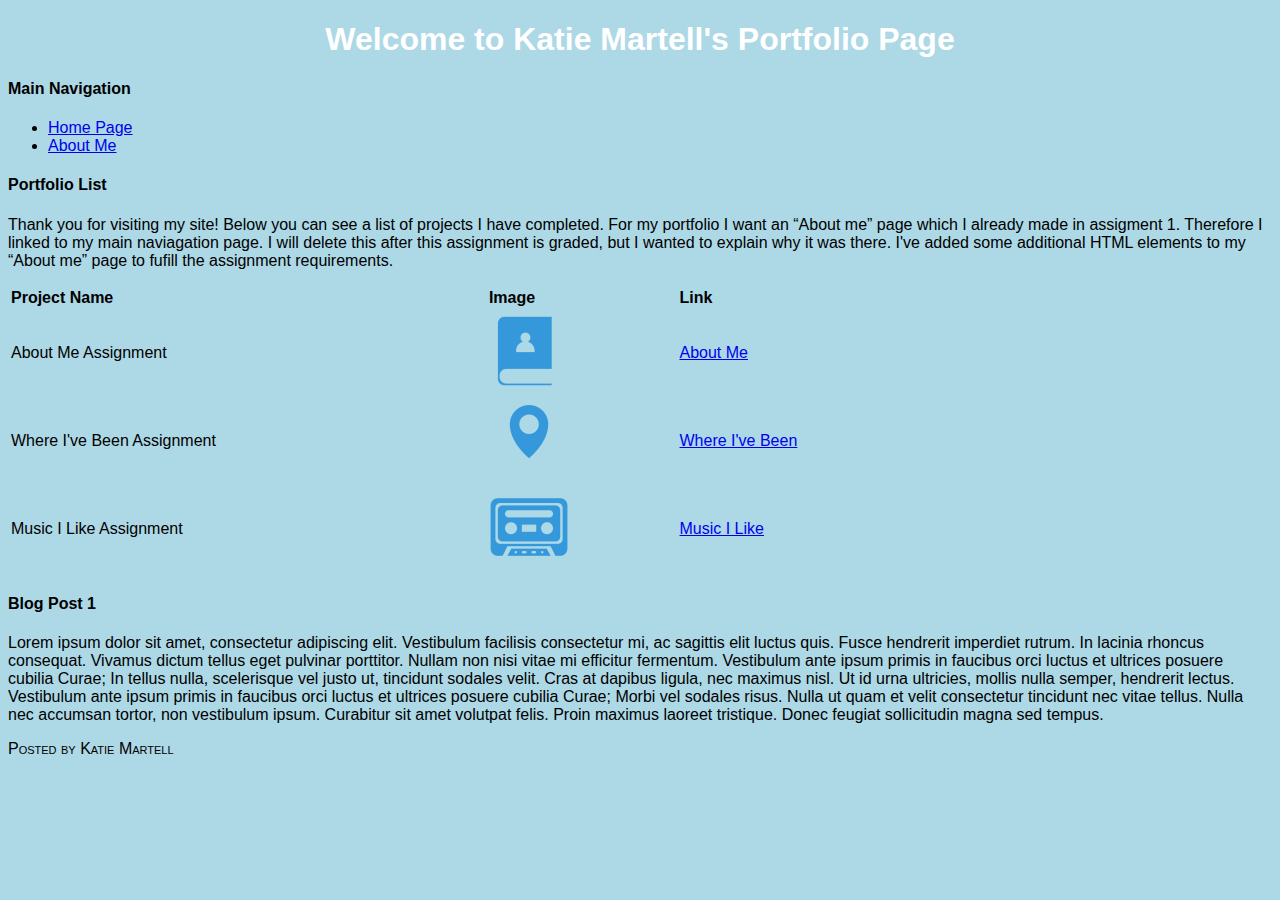
==== index.html @ 6d2691a0 "modified about-me and index and added styles folder" ====
<!DOCTYPE html>
<html lang="en">
  <head>
    <meta charset="utf-8">
    <title>Home Page</title>
    <link rel="stylesheet" type="text/css" href="styles/styles.css">
  </head>
  <body>
      <header>
        <h1>Welcome to Katie Martell's Portfolio Page</h1>
      </header>
    <section>
      <h4>Main Navigation</h4>
      <nav class="global-nav">
        <ul>
          <li><a href="#">Home Page</a></li>
          <li><a href="about-me.html">About Me</a></li>
        </ul>
      </nav>
    </section>
    <section>
      <h4>Portfolio List</h4>
      <p>Thank you for visiting my site! Below you can see a list of projects I have completed. For my portfolio I want an <q>About me</q> page which I already made in assigment 1. Therefore I linked to my main naviagation page. I will delete this after this assignment is graded, but I wanted to explain why it was there. I've added some additional HTML elements to my <q>About me</q> page to fufill the assignment requirements.</p>
      <table>
        <tr>
          <th>Project Name</th>
          <th>Image</th>
          <th>Link</th>
        </tr>
        <tr>
          <td>About Me Assignment</td>
          <td><img src="images/person-icon.png" alt="A blue icon with the shape of a person inside"></td>
          <td><a href="about-me.html">About Me</a></td>
        </tr>
        <tr>
          <td>Where I've Been Assignment</td>
          <td><img src="images/places-icon.png" alt="A blue icon with the shape of location marker inside"></td>
          <td><a href="#">Where I've Been</a></td>
        </tr>
        <tr>
          <td>Music I Like Assignment</td>
          <td><img src="images/music-icon.png" alt="A blue icon with the shape of a cassette tape inside"></td>
          <td><a href="#">Music I Like</a></td>
        </tr>
      </table>
    </section>

    <article>
      <h4>Blog Post 1</h4>
      <p>Lorem ipsum dolor sit amet, consectetur adipiscing elit. Vestibulum facilisis consectetur mi, ac sagittis elit luctus quis. Fusce hendrerit imperdiet rutrum. In lacinia rhoncus consequat. Vivamus dictum tellus eget pulvinar porttitor. Nullam non nisi vitae mi efficitur fermentum. Vestibulum ante ipsum primis in faucibus orci luctus et ultrices posuere cubilia Curae; In tellus nulla, scelerisque vel justo ut, tincidunt sodales velit. Cras at dapibus ligula, nec maximus nisl. Ut id urna ultricies, mollis nulla semper, hendrerit lectus. Vestibulum ante ipsum primis in faucibus orci luctus et ultrices posuere cubilia Curae; Morbi vel sodales risus. Nulla ut quam et velit consectetur tincidunt nec vitae tellus. Nulla nec accumsan tortor, non vestibulum ipsum. Curabitur sit amet volutpat felis. Proin maximus laoreet tristique. Donec feugiat sollicitudin magna sed tempus.</p>
    </article>
    <footer>
      <p>Posted by Katie Martell</p>
    </footer>
  </body>
  </html>
---- styles/styles.css ----
body {
  background-color: lightblue;
  font-family: helvetica;
}
h1 {
  color: white;
  text-align: center;
}
table {
  width:75%;
  text-align:left;
}
table td img {
  height: 80px;
  width: 80px;
}
h3 {
  font-style: italic;
}
footer p {
  font-variant: small-caps;
}
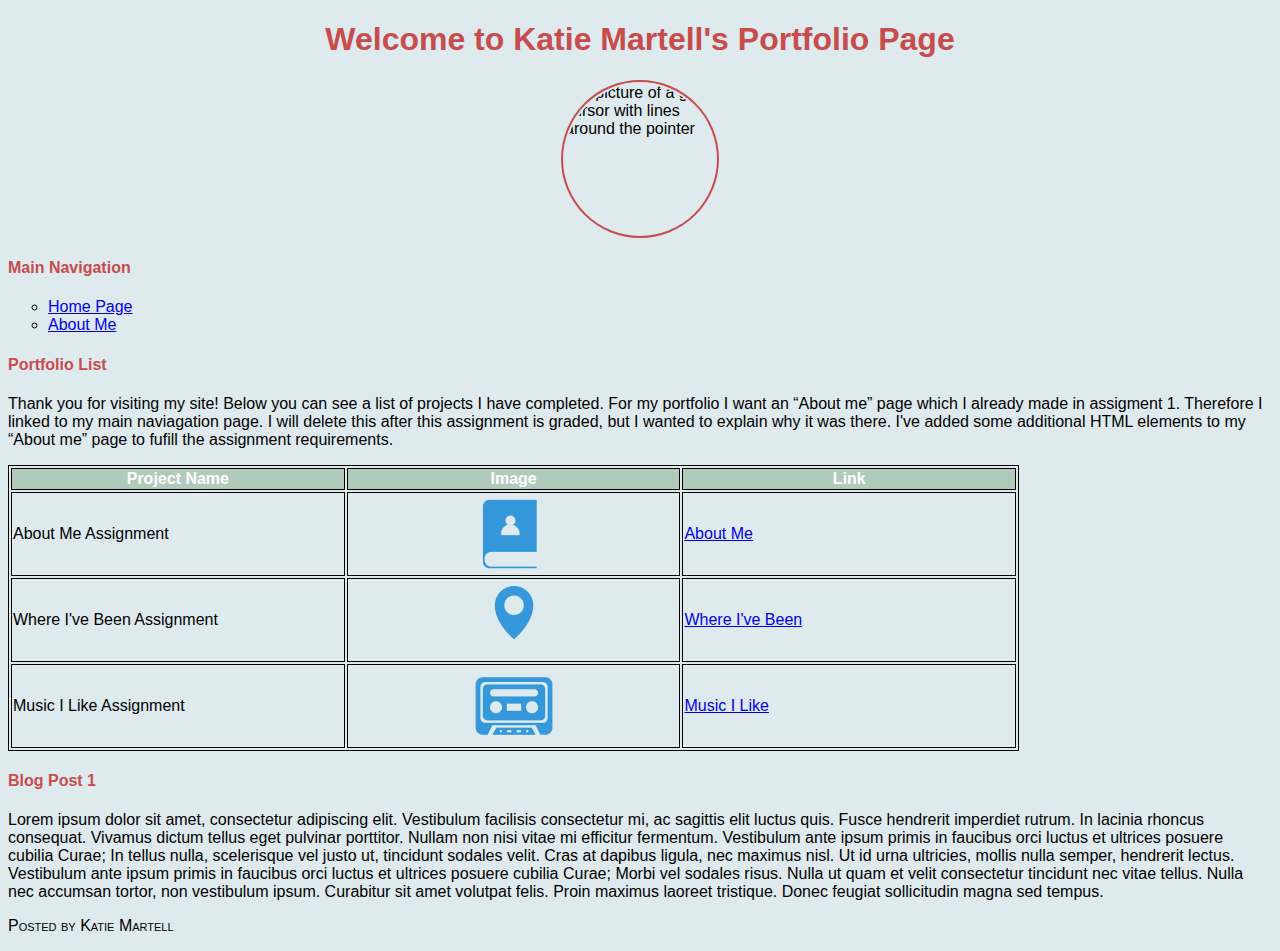
==== commit fc03d8f5: "added profile photo and home page image and edited about me and home pages" ====
--- a/index.html
+++ b/index.html
@@ -8,6 +8,7 @@
   <body>
       <header>
         <h1>Welcome to Katie Martell's Portfolio Page</h1>
+        <img id="home-page-pic" src="https://cdn.pixabay.com/photo/2017/03/08/14/20/flat-2126879_1280.png" alt="A picture of a gray cursor with lines around the pointer">
       </header>
     <section>
       <h4>Main Navigation</h4>
@@ -29,17 +30,17 @@
         </tr>
         <tr>
           <td>About Me Assignment</td>
-          <td><img src="images/person-icon.png" alt="A blue icon with the shape of a person inside"></td>
+          <td><img class="icon-pic" src="images/person-icon.png" alt="A blue icon with the shape of a person inside"></td>
           <td><a href="about-me.html">About Me</a></td>
         </tr>
         <tr>
           <td>Where I've Been Assignment</td>
-          <td><img src="images/places-icon.png" alt="A blue icon with the shape of location marker inside"></td>
+          <td><img class="icon-pic" src="images/places-icon.png" alt="A blue icon with the shape of location marker inside"></td>
           <td><a href="#">Where I've Been</a></td>
         </tr>
         <tr>
           <td>Music I Like Assignment</td>
-          <td><img src="images/music-icon.png" alt="A blue icon with the shape of a cassette tape inside"></td>
+          <td><img class="icon-pic" src="images/music-icon.png" alt="A blue icon with the shape of a cassette tape inside"></td>
           <td><a href="#">Music I Like</a></td>
         </tr>
       </table>
--- a/styles/styles.css
+++ b/styles/styles.css
@@ -1,22 +1,66 @@
 body {
-  background-color: lightblue;
+  background-color: #deeaee;
   font-family: helvetica;
 }
 h1 {
+  color: #c94c4c;
+  text-align: center;
+}
+table, th, td {
+  table-layout: fixed;
+  width:80%;
+  text-align:left;
+  border: 1px solid black;
+}
+td {
+  width: 50%;
+}
+tr:hover {
+  background-color:  #e8b0b0;
+}
+th {
+  background-color: #b1cbbb;
   color: white;
   text-align: center;
-}
-table {
-  width:75%;
-  text-align:left;
 }
 table td img {
   height: 80px;
   width: 80px;
 }
+ul {
+  list-style-type: circle;
+}
 h3 {
   font-style: italic;
+}
+h4 {
+  color: #c94c4c;
 }
 footer p {
   font-variant: small-caps;
 }
+#personal-photo {
+  height: 250px;
+  width: 250px;
+  border-radius: 50%;
+  display: block;
+  margin-left: auto;
+  margin-right: auto;
+  padding:2px;
+  border:2px solid #c94c4c;
+}
+.icon-pic{
+  display: block;
+  margin-left: auto;
+  margin-right: auto;
+}
+#home-page-pic{
+  height: 150px;
+  width: 150px;
+  border-radius: 50%;
+  display: block;
+  margin-left: auto;
+  margin-right: auto;
+  padding:2px;
+  border:2px solid #c94c4c;
+}
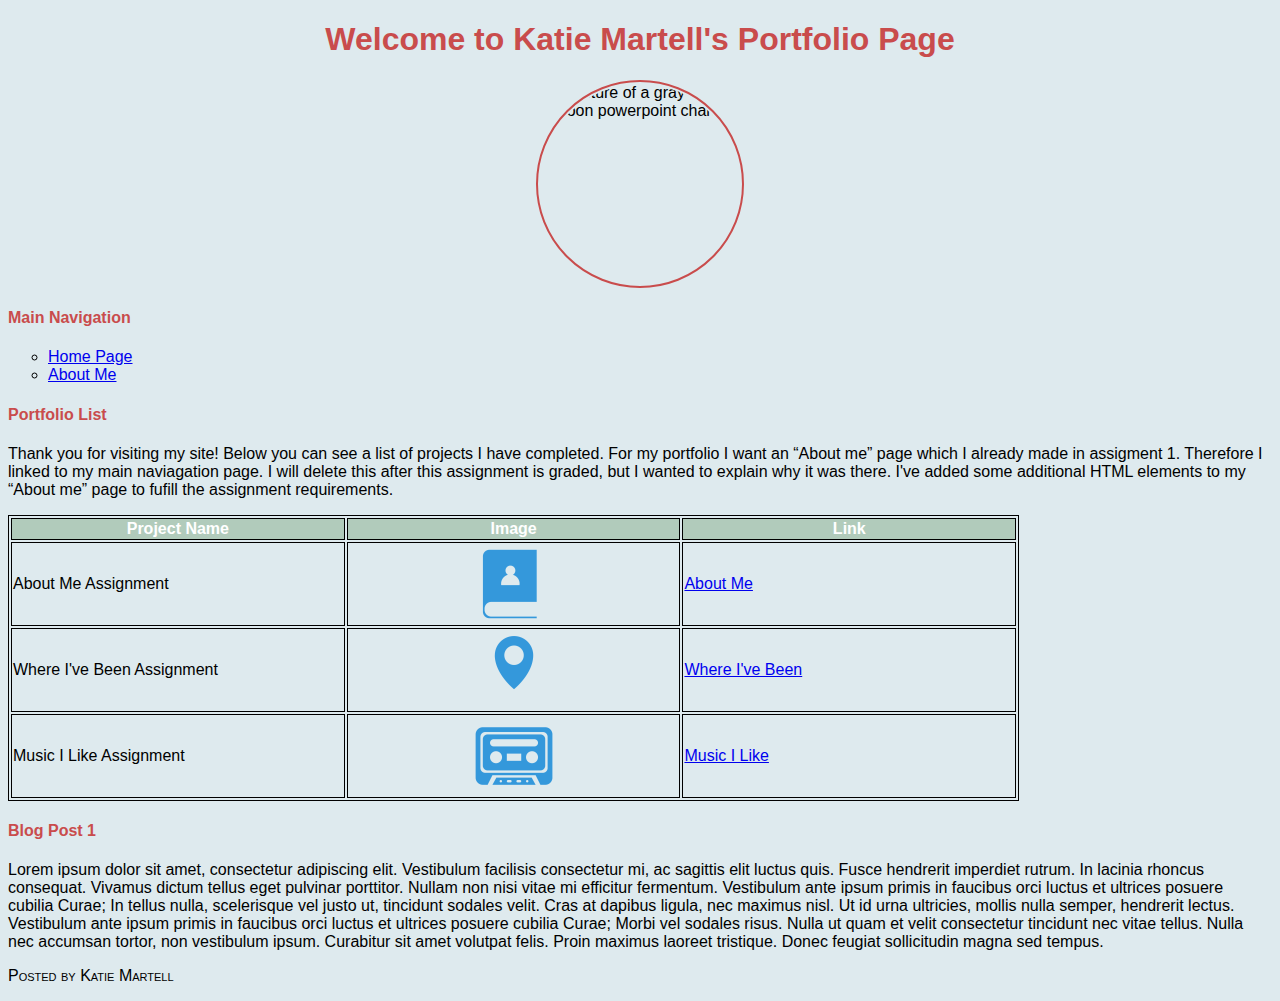
==== commit 436a2a2b: "edited index and about me pages" ====
--- a/index.html
+++ b/index.html
@@ -8,7 +8,7 @@
   <body>
       <header>
         <h1>Welcome to Katie Martell's Portfolio Page</h1>
-        <img id="home-page-pic" src="https://cdn.pixabay.com/photo/2017/03/08/14/20/flat-2126879_1280.png" alt="A picture of a gray cursor with lines around the pointer">
+        <img id="home-page-pic" src="https://cdn.pixabay.com/photo/2017/03/08/14/20/flat-2126876_1280.png" alt="A picture of a gray cartoon powerpoint chart">
       </header>
     <section>
       <h4>Main Navigation</h4>
--- a/styles/styles.css
+++ b/styles/styles.css
@@ -40,8 +40,8 @@
   font-variant: small-caps;
 }
 #personal-photo {
-  height: 250px;
-  width: 250px;
+  height: 200px;
+  width: 200px;
   border-radius: 50%;
   display: block;
   margin-left: auto;
@@ -55,8 +55,8 @@
   margin-right: auto;
 }
 #home-page-pic{
-  height: 150px;
-  width: 150px;
+  height: 200px;
+  width: 200px;
   border-radius: 50%;
   display: block;
   margin-left: auto;
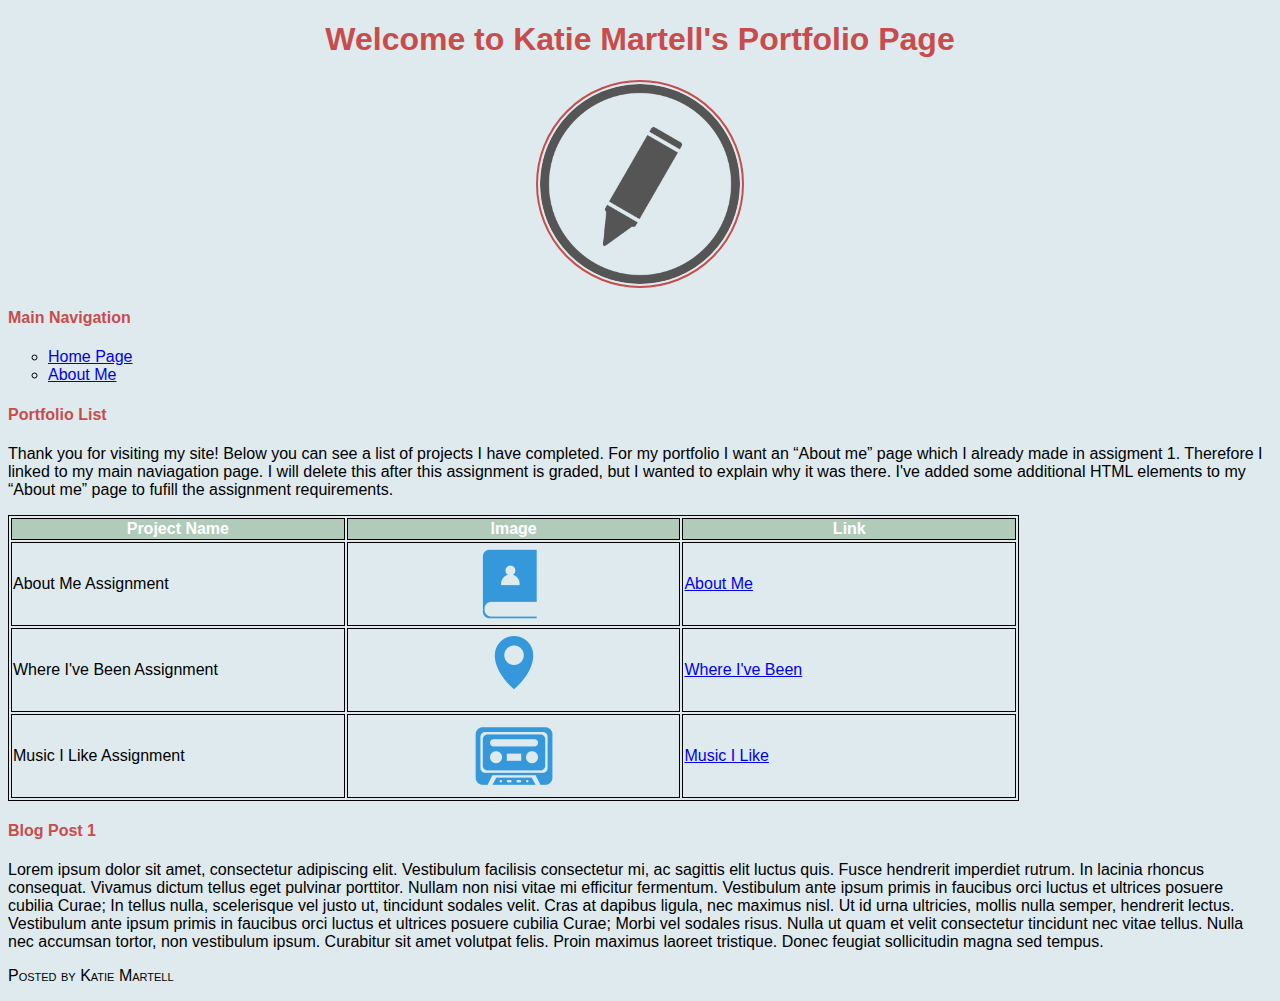
==== commit a7d17ed2: "updated home page icon photo and updated alt text for it" ====
--- a/index.html
+++ b/index.html
@@ -8,7 +8,7 @@
   <body>
       <header>
         <h1>Welcome to Katie Martell's Portfolio Page</h1>
-        <img id="home-page-pic" src="https://cdn.pixabay.com/photo/2017/03/08/14/20/flat-2126876_1280.png" alt="A picture of a gray cartoon powerpoint chart">
+        <img id="home-page-pic" src="images/pencil.png" alt="A picture of a gray cartoon pencil.">
       </header>
     <section>
       <h4>Main Navigation</h4>
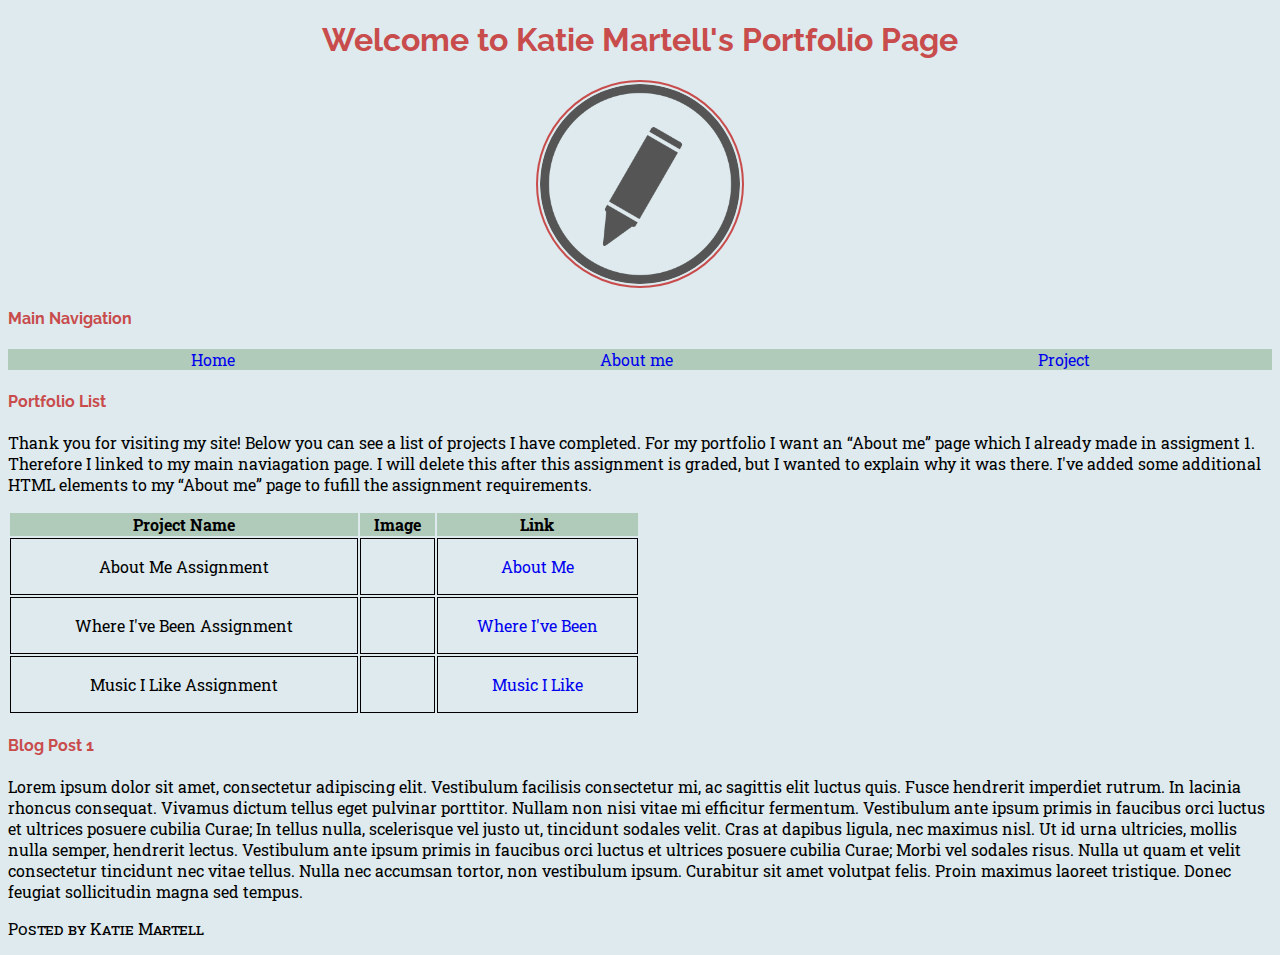
==== commit 49182560: "made changes by adding google fonts, font awesome, and flex box" ====
--- a/index.html
+++ b/index.html
@@ -1,57 +1,61 @@
 <!DOCTYPE html>
 <html lang="en">
-  <head>
-    <meta charset="utf-8">
-    <title>Home Page</title>
-    <link rel="stylesheet" type="text/css" href="styles/styles.css">
-  </head>
-  <body>
-      <header>
-        <h1>Welcome to Katie Martell's Portfolio Page</h1>
-        <img id="home-page-pic" src="images/pencil.png" alt="A picture of a gray cartoon pencil.">
-      </header>
-    <section>
-      <h4>Main Navigation</h4>
-      <nav class="global-nav">
-        <ul>
-          <li><a href="#">Home Page</a></li>
-          <li><a href="about-me.html">About Me</a></li>
-        </ul>
-      </nav>
-    </section>
-    <section>
-      <h4>Portfolio List</h4>
-      <p>Thank you for visiting my site! Below you can see a list of projects I have completed. For my portfolio I want an <q>About me</q> page which I already made in assigment 1. Therefore I linked to my main naviagation page. I will delete this after this assignment is graded, but I wanted to explain why it was there. I've added some additional HTML elements to my <q>About me</q> page to fufill the assignment requirements.</p>
-      <table>
-        <tr>
-          <th>Project Name</th>
-          <th>Image</th>
-          <th>Link</th>
-        </tr>
-        <tr>
-          <td>About Me Assignment</td>
-          <td><img class="icon-pic" src="images/person-icon.png" alt="A blue icon with the shape of a person inside"></td>
-          <td><a href="about-me.html">About Me</a></td>
-        </tr>
-        <tr>
-          <td>Where I've Been Assignment</td>
-          <td><img class="icon-pic" src="images/places-icon.png" alt="A blue icon with the shape of location marker inside"></td>
-          <td><a href="#">Where I've Been</a></td>
-        </tr>
-        <tr>
-          <td>Music I Like Assignment</td>
-          <td><img class="icon-pic" src="images/music-icon.png" alt="A blue icon with the shape of a cassette tape inside"></td>
-          <td><a href="#">Music I Like</a></td>
-        </tr>
-      </table>
-    </section>
+<head>
+  <meta charset="utf-8">
+  <title>Home Page</title>
+  <link rel="stylesheet" type="text/css" href="styles/styles.css">
+  <link href="https://fonts.googleapis.com/css?family=Raleway|Roboto+Slab" rel="stylesheet">
+  <link rel="stylesheet" href="https://use.fontawesome.com/releases/v5.7.1/css/all.css" integrity="sha384-fnmOCqbTlWIlj8LyTjo7mOUStjsKC4pOpQbqyi7RrhN7udi9RwhKkMHpvLbHG9Sr" crossorigin="anonymous">
+</head>
+<body>
+  <header>
+    <h1>Welcome to Katie Martell's Portfolio Page</h1>
+    <img id="home-page-pic" src="images/pencil.png" alt="A picture of a gray cartoon pencil.">
+  </header>
+  <section>
+    <h4>Main Navigation</h4>
+    <div class="flex-container">
+      <div class="nav-box"><a class="header-link" href="index.html">Home</a></div>
+      <div class="nav-box"><a class="header-link" href="about-me.html">About me</a></div>
+      <div class="nav-box"><a class="header-link" href="#">Project</a></div>
+    </div>
 
-    <article>
-      <h4>Blog Post 1</h4>
-      <p>Lorem ipsum dolor sit amet, consectetur adipiscing elit. Vestibulum facilisis consectetur mi, ac sagittis elit luctus quis. Fusce hendrerit imperdiet rutrum. In lacinia rhoncus consequat. Vivamus dictum tellus eget pulvinar porttitor. Nullam non nisi vitae mi efficitur fermentum. Vestibulum ante ipsum primis in faucibus orci luctus et ultrices posuere cubilia Curae; In tellus nulla, scelerisque vel justo ut, tincidunt sodales velit. Cras at dapibus ligula, nec maximus nisl. Ut id urna ultricies, mollis nulla semper, hendrerit lectus. Vestibulum ante ipsum primis in faucibus orci luctus et ultrices posuere cubilia Curae; Morbi vel sodales risus. Nulla ut quam et velit consectetur tincidunt nec vitae tellus. Nulla nec accumsan tortor, non vestibulum ipsum. Curabitur sit amet volutpat felis. Proin maximus laoreet tristique. Donec feugiat sollicitudin magna sed tempus.</p>
-    </article>
-    <footer>
-      <p>Posted by Katie Martell</p>
-    </footer>
-  </body>
-  </html>
+  </section>
+  <section>
+    <h4>Portfolio List</h4>
+    <p>Thank you for visiting my site! Below you can see a list of projects I have completed. For my portfolio I want an <q>About me</q> page which I already made in assigment 1. Therefore I linked to my main naviagation page. I will delete this after this assignment is graded, but I wanted to explain why it was there. I've added some additional HTML elements to my <q>About me</q> page to fufill the assignment requirements.</p>
+
+    <table>
+      <tr id="header-row">
+        <th>Project Name</th>
+        <th>Image</th>
+        <th>Link</th>
+      </tr>
+      <tr>
+        <td><p>About Me Assignment</p></td>
+        <td><i class="fas fa-user-circle table-icon"></i></td>
+        <td><a href="about-me.html">About Me</a></td>
+      </tr>
+      <tr>
+        <td><p>Where I've Been Assignment</p></td>
+        <td><i class="fas fa-globe-americas table-icon"></i></td>
+        <td><a href="#">Where I've Been</a></td>
+      </tr>
+      <tr>
+        <td><p>Music I Like Assignment</p></td>
+        <td><i class="fas fa-music table-icon"></i></td>
+        <td><a href="#">Music I Like</a></td>
+      </tr>
+    </table>
+  </section>
+
+  <article>
+    <h4>Blog Post 1</h4>
+    <p>Lorem ipsum dolor sit amet, consectetur adipiscing elit. Vestibulum facilisis consectetur mi, ac sagittis elit luctus quis. Fusce hendrerit imperdiet rutrum. In lacinia rhoncus consequat. Vivamus dictum tellus eget pulvinar porttitor. Nullam non nisi vitae mi efficitur fermentum. Vestibulum ante ipsum primis in faucibus orci luctus et ultrices posuere cubilia Curae; In tellus nulla, scelerisque vel justo ut, tincidunt sodales velit. Cras at dapibus ligula, nec maximus nisl. Ut id urna ultricies, mollis nulla semper, hendrerit lectus. Vestibulum ante ipsum primis in faucibus orci luctus et ultrices posuere cubilia Curae; Morbi vel sodales risus. Nulla ut quam et velit consectetur tincidunt nec vitae tellus. Nulla nec accumsan tortor, non vestibulum ipsum. Curabitur sit amet volutpat felis. Proin maximus laoreet tristique. Donec feugiat sollicitudin magna sed tempus.</p>
+
+  </article>
+  <footer>
+    <p>Posted by Katie Martell</p>
+  </footer>
+</body>
+</html>
--- a/styles/styles.css
+++ b/styles/styles.css
@@ -1,43 +1,47 @@
 body {
   background-color: #deeaee;
-  font-family: helvetica;
+  font-family: 'Roboto Slab', serif;
+}
+.flex-container {
+  display: flex;
+  background-color: #b1cbbb;
+  flex-direction: row;
+  justify-content: space-around;
+}
+.nav-box{
+  justify-content: space-around;
 }
 h1 {
   color: #c94c4c;
   text-align: center;
+  font-family: 'Raleway', sans-serif;
 }
-table, th, td {
-  table-layout: fixed;
-  width:80%;
-  text-align:left;
-  border: 1px solid black;
-}
-td {
-  width: 50%;
-}
-tr:hover {
-  background-color:  #e8b0b0;
-}
-th {
-  background-color: #b1cbbb;
-  color: white;
-  text-align: center;
-}
-table td img {
-  height: 80px;
-  width: 80px;
-}
-ul {
-  list-style-type: circle;
+a:link {
+  text-decoration: none;
 }
 h3 {
   font-style: italic;
 }
 h4 {
   color: #c94c4c;
+  font-family: 'Raleway', sans-serif;
 }
 footer p {
   font-variant: small-caps;
+}
+.table-icon{
+  font-size:50px;
+}
+.box {
+  height: 50px;
+  width: 500px;
+  border: 1px solid white;
+  background: #b1cbbb;
+  display: flex;
+  flex-direction: column;
+  flex-wrap: wrap;
+  justify-content: center;
+  align-items: center;
 }
 #personal-photo {
   height: 200px;
@@ -64,3 +68,18 @@
   padding:2px;
   border:2px solid #c94c4c;
 }
+table {
+  width: 50%;
+}
+#header-row{
+  font-weight: bold;
+  text-align: center;
+  background-color: #b1cbbb;
+}
+td{
+  border: solid;
+  border-width: thin;
+  padding-left: 5px;
+  padding-right: 5px;
+  text-align: center;
+}
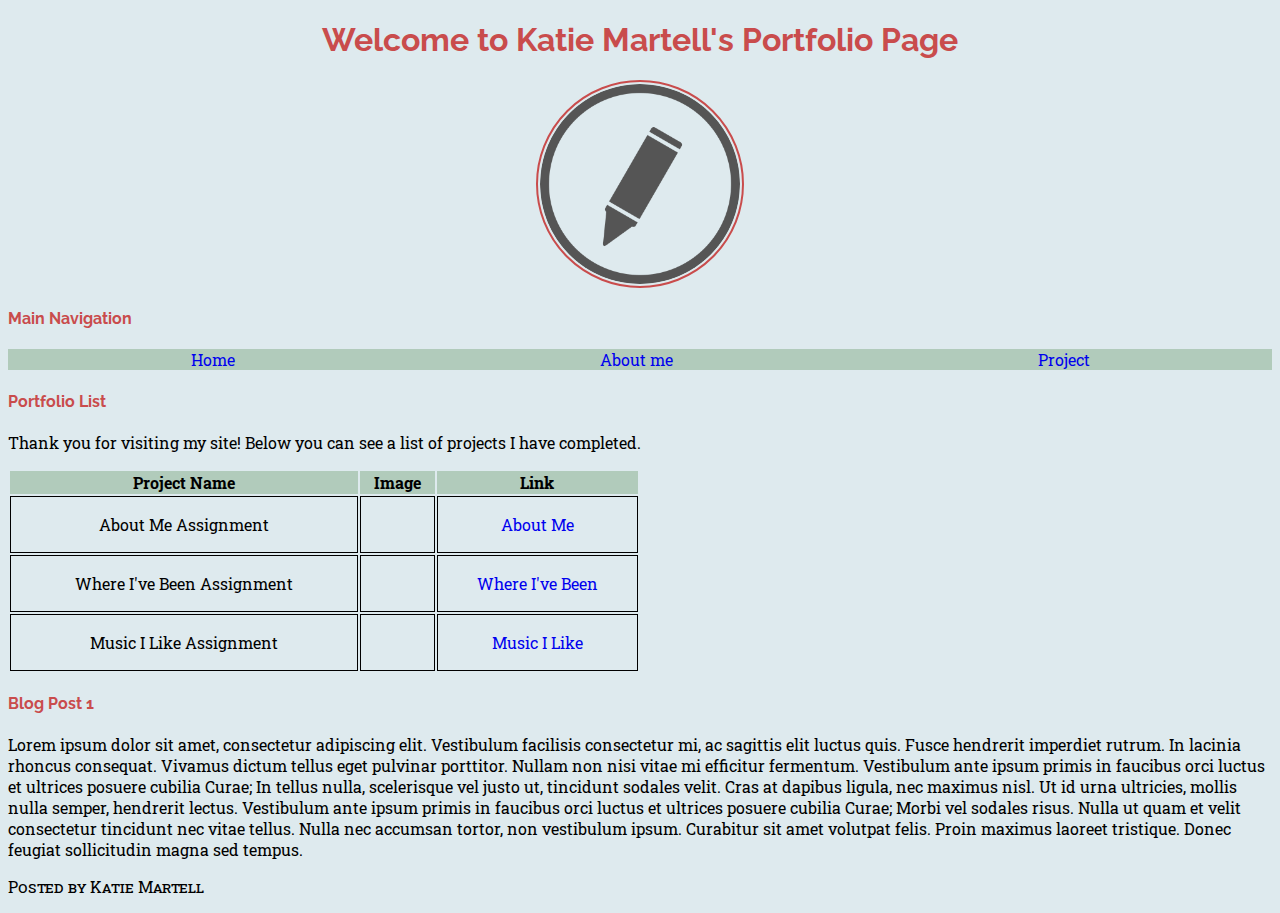
==== commit 648d35cf: "modified the home page" ====
--- a/index.html
+++ b/index.html
@@ -23,7 +23,7 @@
   </section>
   <section>
     <h4>Portfolio List</h4>
-    <p>Thank you for visiting my site! Below you can see a list of projects I have completed. For my portfolio I want an <q>About me</q> page which I already made in assigment 1. Therefore I linked to my main naviagation page. I will delete this after this assignment is graded, but I wanted to explain why it was there. I've added some additional HTML elements to my <q>About me</q> page to fufill the assignment requirements.</p>
+    <p>Thank you for visiting my site! Below you can see a list of projects I have completed.</p>
 
     <table>
       <tr id="header-row">
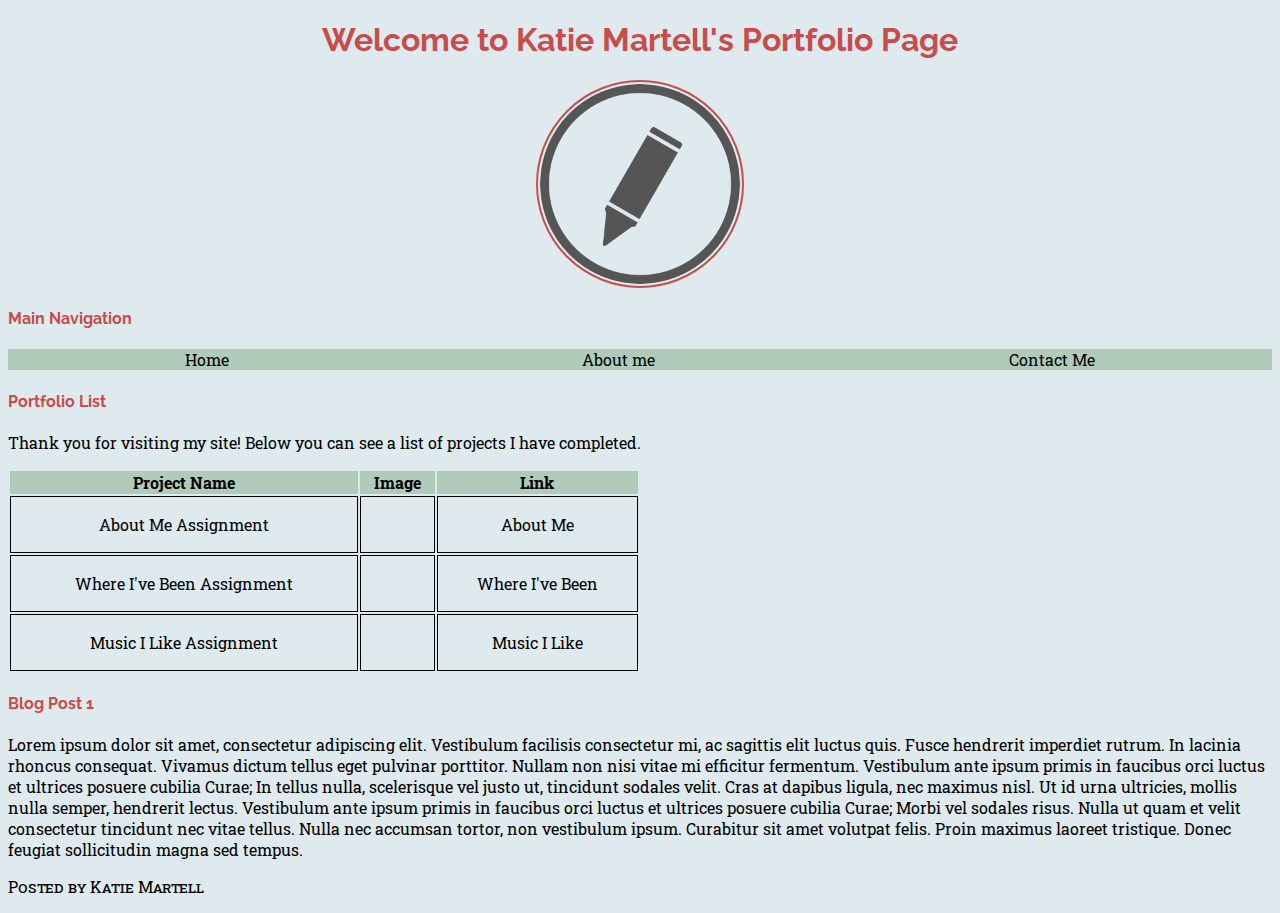
==== commit b7e68148: "added a contact me form and edited the main nav on all other pages to include contact me in the nav" ====
--- a/index.html
+++ b/index.html
@@ -4,7 +4,7 @@
   <meta charset="utf-8">
   <title>Home Page</title>
   <link rel="stylesheet" type="text/css" href="styles/styles.css">
-  <link href="https://fonts.googleapis.com/css?family=Raleway|Roboto+Slab" rel="stylesheet">
+  <link href="https://fonts.googleapis.com/css?family=Raleway%7CRoboto+Slab" rel="stylesheet">
   <link rel="stylesheet" href="https://use.fontawesome.com/releases/v5.7.1/css/all.css" integrity="sha384-fnmOCqbTlWIlj8LyTjo7mOUStjsKC4pOpQbqyi7RrhN7udi9RwhKkMHpvLbHG9Sr" crossorigin="anonymous">
 </head>
 <body>
@@ -17,7 +17,7 @@
     <div class="flex-container">
       <div class="nav-box"><a class="header-link" href="index.html">Home</a></div>
       <div class="nav-box"><a class="header-link" href="about-me.html">About me</a></div>
-      <div class="nav-box"><a class="header-link" href="#">Project</a></div>
+      <div class="nav-box"><a class="header-link" href="form.html">Contact Me</a></div>
     </div>
 
   </section>
--- a/styles/styles.css
+++ b/styles/styles.css
@@ -1,6 +1,12 @@
 body {
   background-color: #deeaee;
   font-family: 'Roboto Slab', serif;
+}
+a:link, a:visited {
+color: black;
+}
+a:hover {
+  color: #c94c4c;
 }
 .flex-container {
   display: flex;
@@ -68,8 +74,17 @@
   padding:2px;
   border:2px solid #c94c4c;
 }
+#home-page-pic:hover{
+  -webkit-transform: rotateZ(180deg);
+  -ms-transform: rotateZ(180deg);
+  transform: rotateZ(180deg);
+}
 table {
   width: 50%;
+}
+td:hover {
+  transition: background-color .75s ease;
+  background-color: #b1cbbb;
 }
 #header-row{
   font-weight: bold;
@@ -83,3 +98,28 @@
   padding-right: 5px;
   text-align: center;
 }
+button, input, select, textarea {
+  font-family: inherit;
+  font-size: 100%;
+  box-sizing: border-box;
+  display: block;
+  margin: 1.5rem;
+  border: 2px solid #c94c4c;
+  border-radius: 1px;
+}
+input[type=button], input[type=submit], input[type=reset] {
+  background-color: #c94c4c;
+  border: none;
+  color: white;
+  padding: 8px 16px;
+  text-decoration: none;
+  margin: 4px 2px;
+  cursor: pointer;
+}
+select {
+  width: 50%;
+  padding: 8px 10px;
+  border: none;
+  border-radius: 2px;
+  background-color: white;
+}
